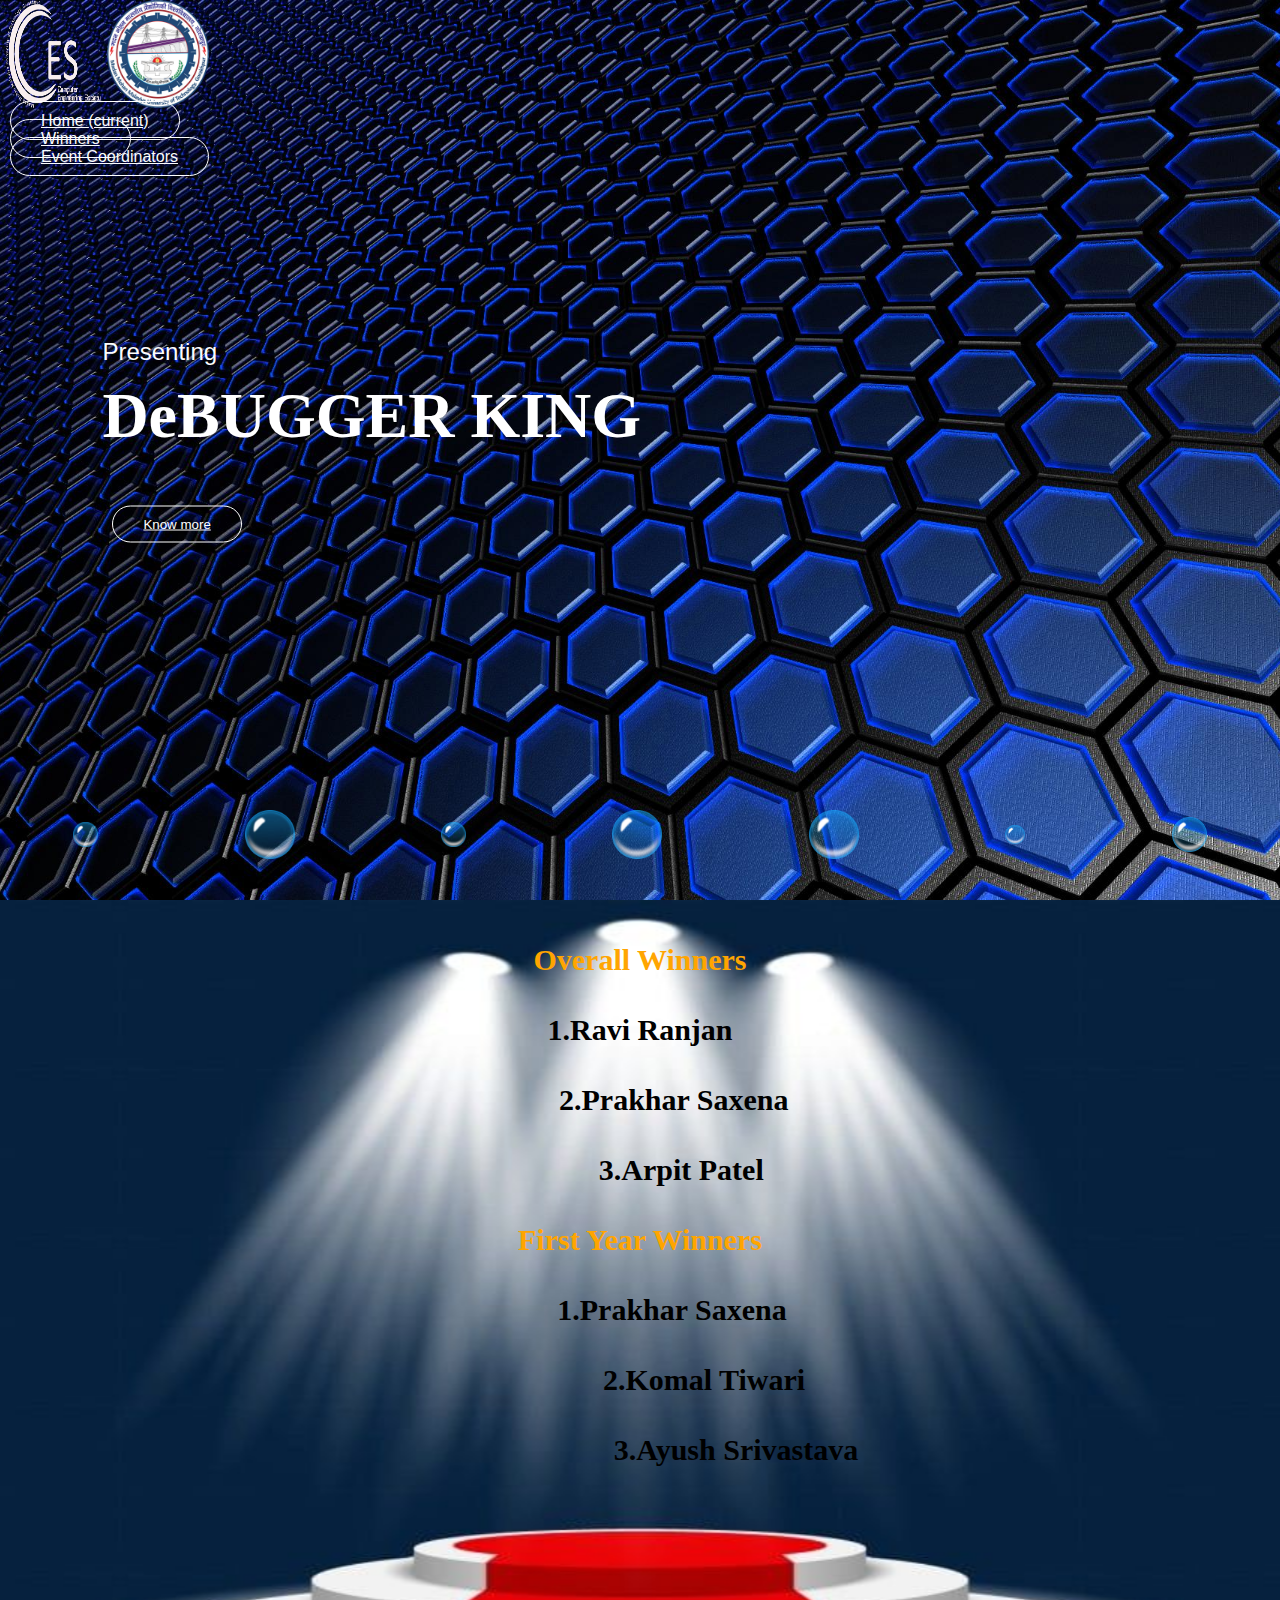
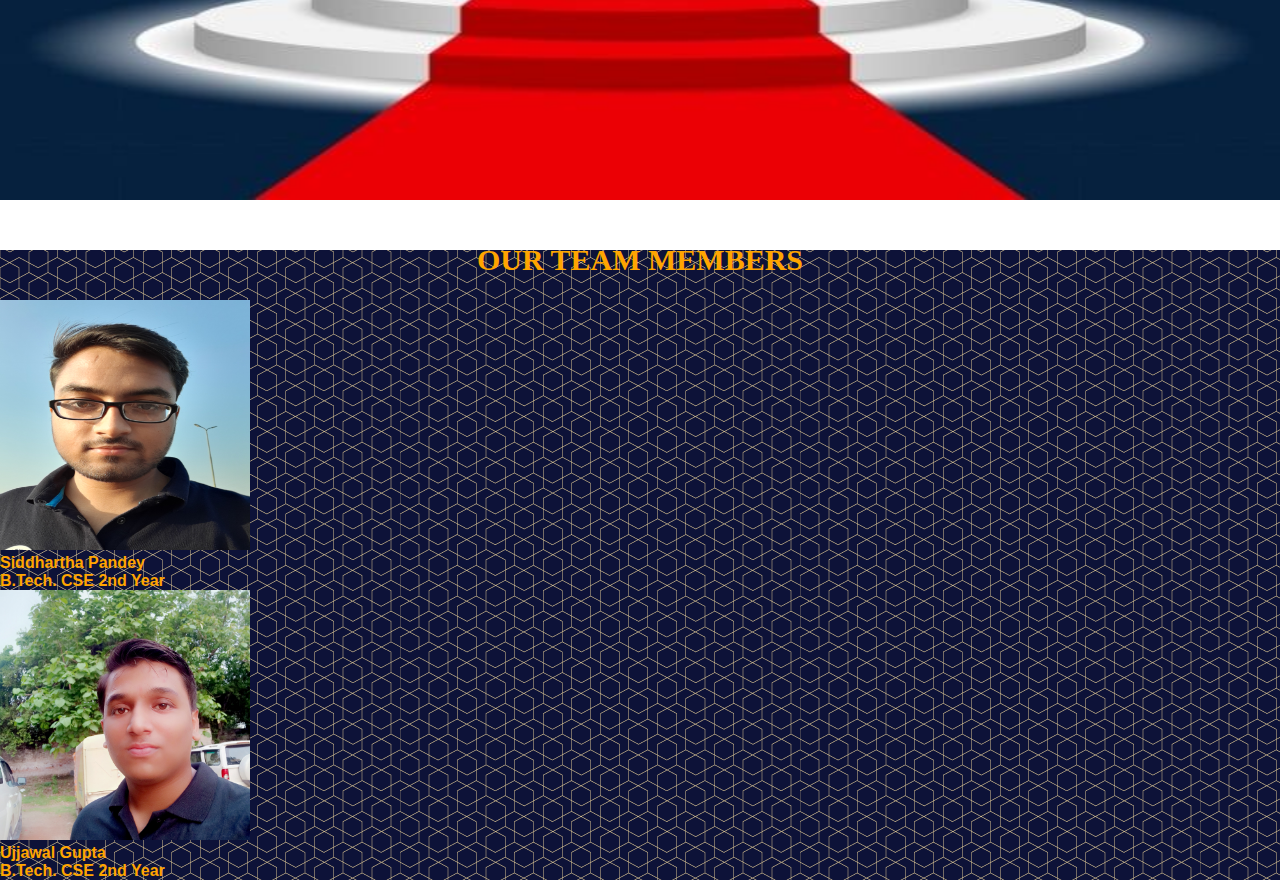
==== debuger/index.html @ 5611809f "Add files via upload" ====
<!doctype html>
<html lang="en">
  <head>
    <!-- Required meta tags -->
    <meta charset="utf-8">
    <meta name="viewport" content="width=device-width, initial-scale=1, shrink-to-fit=no">

    <!-- Bootstrap CSS -->
    <link rel="stylesheet" href="https://cdn.jsdelivr.net/npm/bootstrap@4.5.3/dist/css/bootstrap.min.css" integrity="sha384-TX8t27EcRE3e/ihU7zmQxVncDAy5uIKz4rEkgIXeMed4M0jlfIDPvg6uqKI2xXr2" crossorigin="anonymous">

    <title> Debugger King</title>
    <link rel="stylesheet" href="style.css">
    <link rel="stylesheet" type="text/css" href="winner.css">
    <link rel="stylesheet" type="text/css" href="contact.css">
  </head>
  <body>
    
	 <div class="hero">
      	<nav class="navbar navbar-expand-lg">
  			<img src="img/ces_icon2.png" class="logo">
  			<img src="img/mmmut.png" class="logo">
  

				  <div class="collapse navbar-collapse " id="navbarSupportedContent">
				    <ul class="navbar-nav ml-auto px-5">
				      <li class="nav-item active">
				        <a class=" mybutton" href="#">Home <span class="sr-only">(current)</span></a>
				      </li>
				      <li class="nav-item">
				        <a class=" mybutton" href="#win">Winners</a>
				      </li><li class="nav-item">
				        <a class=" mybutton" href="#eventCoordinators">Event Coordinators</a>
				      </li>
				      
				     
				  </div>
		</nav>
       

        <div class="content">
            <small>Presenting</small>
            <h1> DeBUGGER KING</h1>
            <button type="button" class="mybutton"><a href="know.html" target="_blank">Know more</a></button>
        </div>

        <div class="bubbles container-fluid" style="position: absolute;top:90vh;">
            <img src="bubble.png">
            <img src="bubble.png">
            <img src="bubble.png">
            <img src="bubble.png">
            <img src="bubble.png">
            <img src="bubble.png">
            <img src="bubble.png">
            

        </div>


    </div>
   

    <div class="container-fluid  p-0 m-0" id="win">
    	<div class="back">
        <div class="Overall">
         <h1>Overall Winners</h1>	
         <h3>1.Ravi Ranjan</h3>
         <h3>&nbsp&nbsp&nbsp&nbsp&nbsp&nbsp&nbsp&nbsp&nbsp2.Prakhar Saxena</h3>
         <h3>&nbsp&nbsp&nbsp&nbsp&nbsp&nbsp&nbsp&nbsp&nbsp&nbsp&nbsp3.Arpit Patel</h3>
        </div>

        <div class="first">
        	<h1>First Year Winners</h1>
            <h3 style="margin-left: 5%;">1.Prakhar Saxena</h3>
            <h3 style="margin-left: 10%;">2.Komal Tiwari</h3>
            <h3 style="margin-left: 15%;">3.Ayush Srivastava</h3>
        </div>
     </div>

    </div>


    <div class="container-fluid m-0 py-2" style="background:url(img/bg.png)" id="eventCoordinators">
    	<section class="ourteam">
        <div class="container text-center">
            <h1> OUR TEAM MEMBERS</h1>
            <p> </p>

            <div class="row">
                <div class="col-lg-4 col-md-4 col-sm-10 col-12 d-block m-auto">
                    <figure class="figure">
                        <img src="img/sid.jpg" class="figure.img img-fluid rounded-circle" height="250px" width="250px">
                        <figcaption>
                            <h4>Siddhartha Pandey<br>B.Tech. CSE 2nd Year</h4>
                            <p class="figure-caption"></p>
                        </figcaption>
                    </figure>
                </div>

                <div class="col-lg-4 col-md-4 col-sm-10 col-12 d-block m-auto">
                    <figure class="figure">
                        <img src="img/u.jpg" class="figure.img img-fluid rounded-circle" height="250px" width="250px">
                        <figcaption>
                            <h4>Ujjawal Gupta<br>B.Tech. CSE 2nd Year</h4>
                            <p class="figure-caption"></p>
                        </figcaption>
                    </figure>
                </div>

            </div>
        </div>
	</section>
    </div>
    
    <script src="https://code.jquery.com/jquery-3.5.1.slim.min.js" integrity="sha384-DfXdz2htPH0lsSSs5nCTpuj/zy4C+OGpamoFVy38MVBnE+IbbVYUew+OrCXaRkfj" crossorigin="anonymous"></script>
    <script src="https://cdn.jsdelivr.net/npm/popper.js@1.16.1/dist/umd/popper.min.js" integrity="sha384-9/reFTGAW83EW2RDu2S0VKaIzap3H66lZH81PoYlFhbGU+6BZp6G7niu735Sk7lN" crossorigin="anonymous"></script>
    <script src="https://cdn.jsdelivr.net/npm/bootstrap@4.5.3/dist/js/bootstrap.min.js" integrity="sha384-w1Q4orYjBQndcko6MimVbzY0tgp4pWB4lZ7lr30WKz0vr/aWKhXdBNmNb5D92v7s" crossorigin="anonymous"></script>
    
  </body>
</html>
---- debuger/style.css ----
*{
    margin: 0;
    padding: 0;
    font-family: sans-serif;
}
.hero{
    width: 100%;
    height: 100vh;
    background-image: url(img/debugging.jpg);
    background-size: cover;
    background-position: center;
   
    overflow: hidden;
}

.logo{
    width: 8vw;
    cursor: pointer;
    height: 12vh;   
}


.mybutton{
    color: #fbfcfd;
    padding: 10px 30px;
    background: transparent;
    border: 1px solid #fff;
    border-radius: 20px;
    outline: none;
    cursor: pointer;
    margin: 20px 10px;

}
.content{
    color: #fbfcfd;
    position: absolute;
    top: 50%;
    left: 8%;
    transform: translateY(-50%);
    z-index: 2;
}

.content h1{
    font-size: 4rem;
    margin: 10px 0 30px;
    line-height: 80px;
    color: #fff;
    font-family: cursive;
}
.content small
{
    font-size: 1.5rem;
}
.side-bar{
    width: 50px;
    height: 100vh;
    background: linear-gradient(#00545d, #000729);
    position: absolute;
    right: 0;
    top: 0;


}





.bubbles img{
    width: 50px;
    animation: bubble 6s linear infinite;
}

.bubbles{
    width: 100%;
    display: flex;
    align-items: center;
    justify-content: space-around;
   

}

@keyframes bubble{
    0%{
        transform: translateY(0);
        opacity: 0;
    }
    50%{
        
        opacity: 1;
    }
    70%{
        
        opacity: 1;
    }
    100%{
        transform: translateY(-80vh);
        opacity: 0;
    }

}


.bubbles img:nth-child(1){
    width:25px;
    animation-delay: 2s;
}
.bubbles img:nth-child(2){
    animation-delay: 1s;
}
.bubbles img:nth-child(3){
    width:25px;
    animation-delay: 3s;
}
.bubbles img:nth-child(4){
    animation-delay: 0.5s;
}
.bubbles img:nth-child(5){
    animation-delay: 3s;
}
.bubbles img:nth-child(6){
    width:20px;
    animation-delay: 0.25s;
     
}
.bubbles img:nth-child(7){
    width:35px;
    animation-delay: 1s;
     
}
a{
    color: white;
}

@media (max-width: 767px) {
h1{
    font-size: 2em; 
}
}
@media screen  and (max-width: 550px){
    
    .content h1{
    font-size: 3rem;
    margin: 10px 0 30px;
    line-height: 40px;
    
    }
    .content small
    {
        font-size: 1.5rem;
    }
    .logo{
    width: 25vw;
    cursor: pointer;
    height: 12vh;   
}
}


/*css for event coordinators*/
.bgimage
{
    background-image: url("oriental-tiles.png");
    background-size: 100% 100%;
    background-attachment: fixed;
    width: 100%;
    height: 1000px;
    
}

#eventCoordinators h4,h1{
    color: orange;

}

/*css for winners section*/
*{
    margin: 0;
    padding: 0;
    font-family: sans-serif;
}
.back{   
            width: 100%;
            height: 100vh;
            background-image: url(img/win.jpg);
            background-size: cover;
            background-position: center;
            position: relative;
            overflow: hidden;
            background-size: 100% 100%;
      }
#win h3,h1{
    font-size: 30px;
    margin: 50px 0 30px;
    line-height: 20px;
    font-family: cursive;
    text-align: center;
    }
    
}

#win h3{
    color: teal;
    font-size: 25px;
    }
  @media (max-width: 767px) {
.Overall{
  margin-top: 100px;
}
}
@media (min-width: 768px) and (max-width: 992px) {
  .Overall{
  margin-top: 100px;
}
}
@media (min-width: 992px)  {}
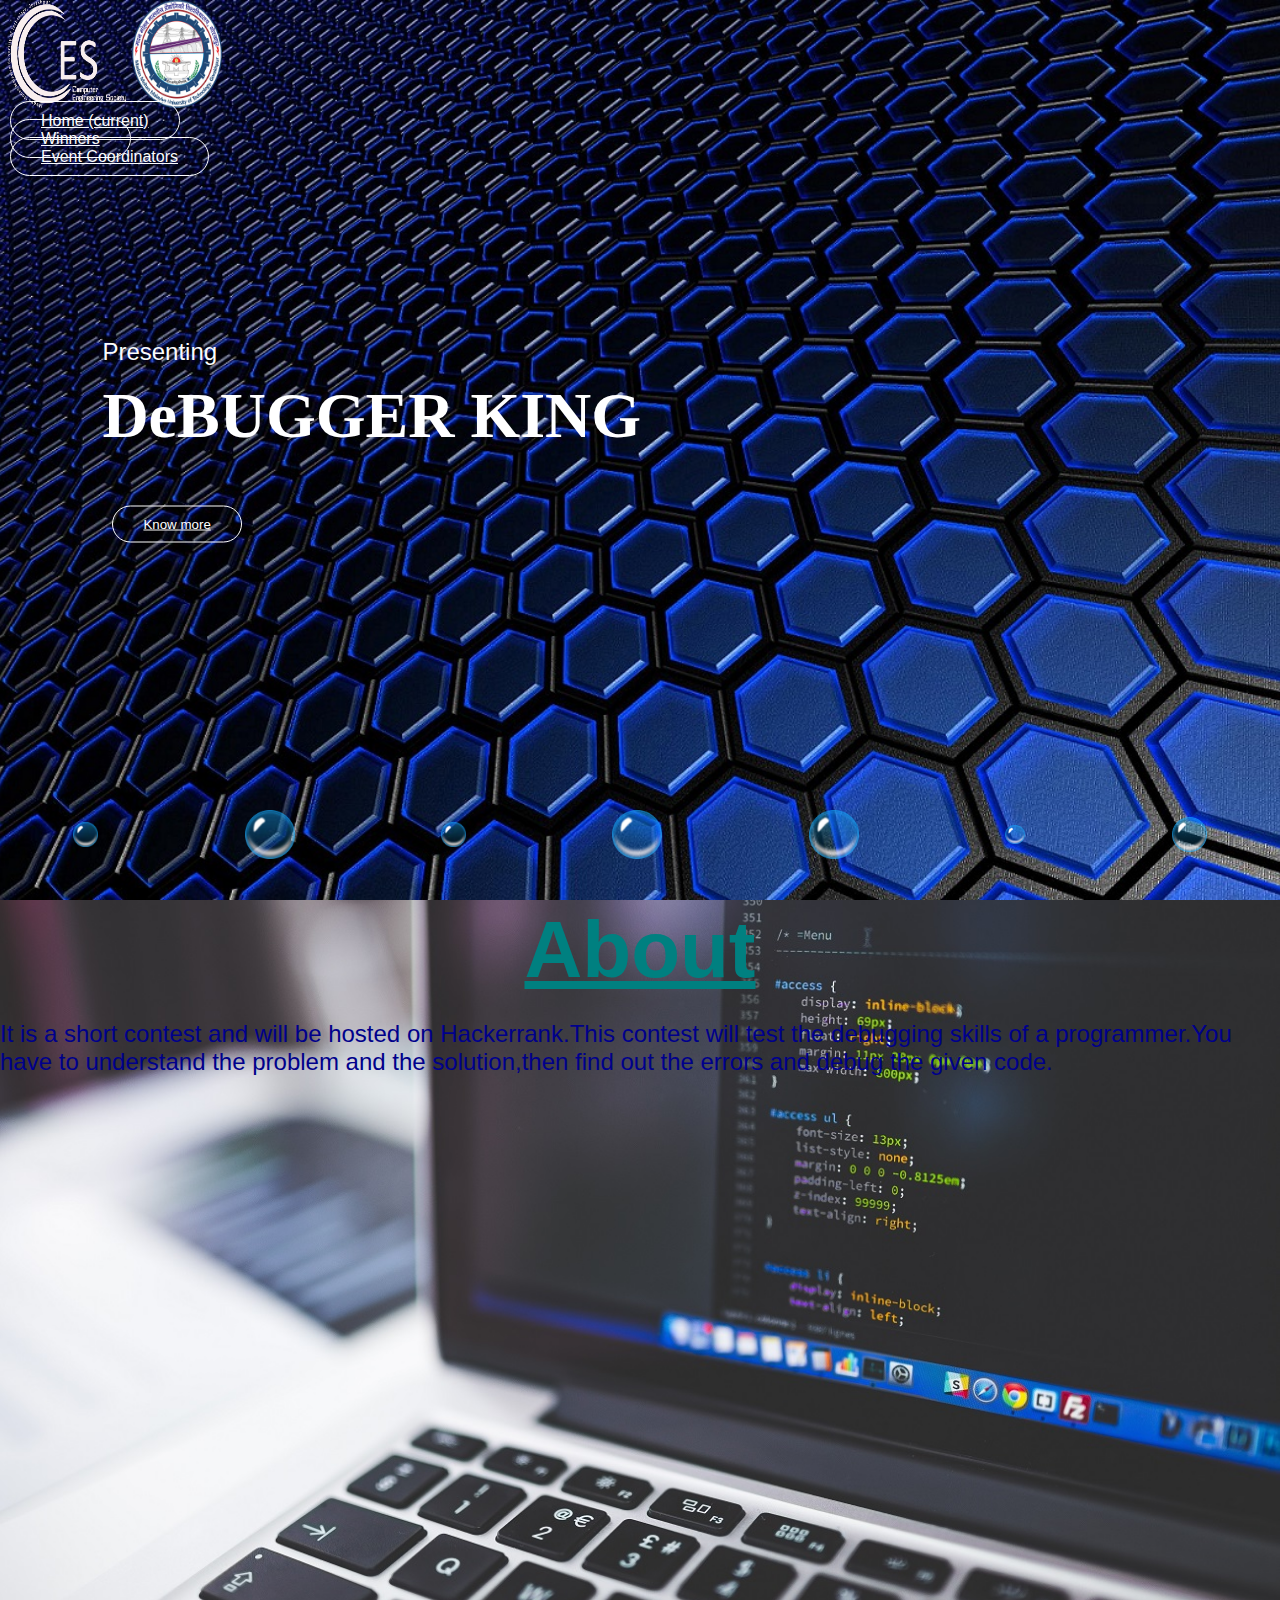
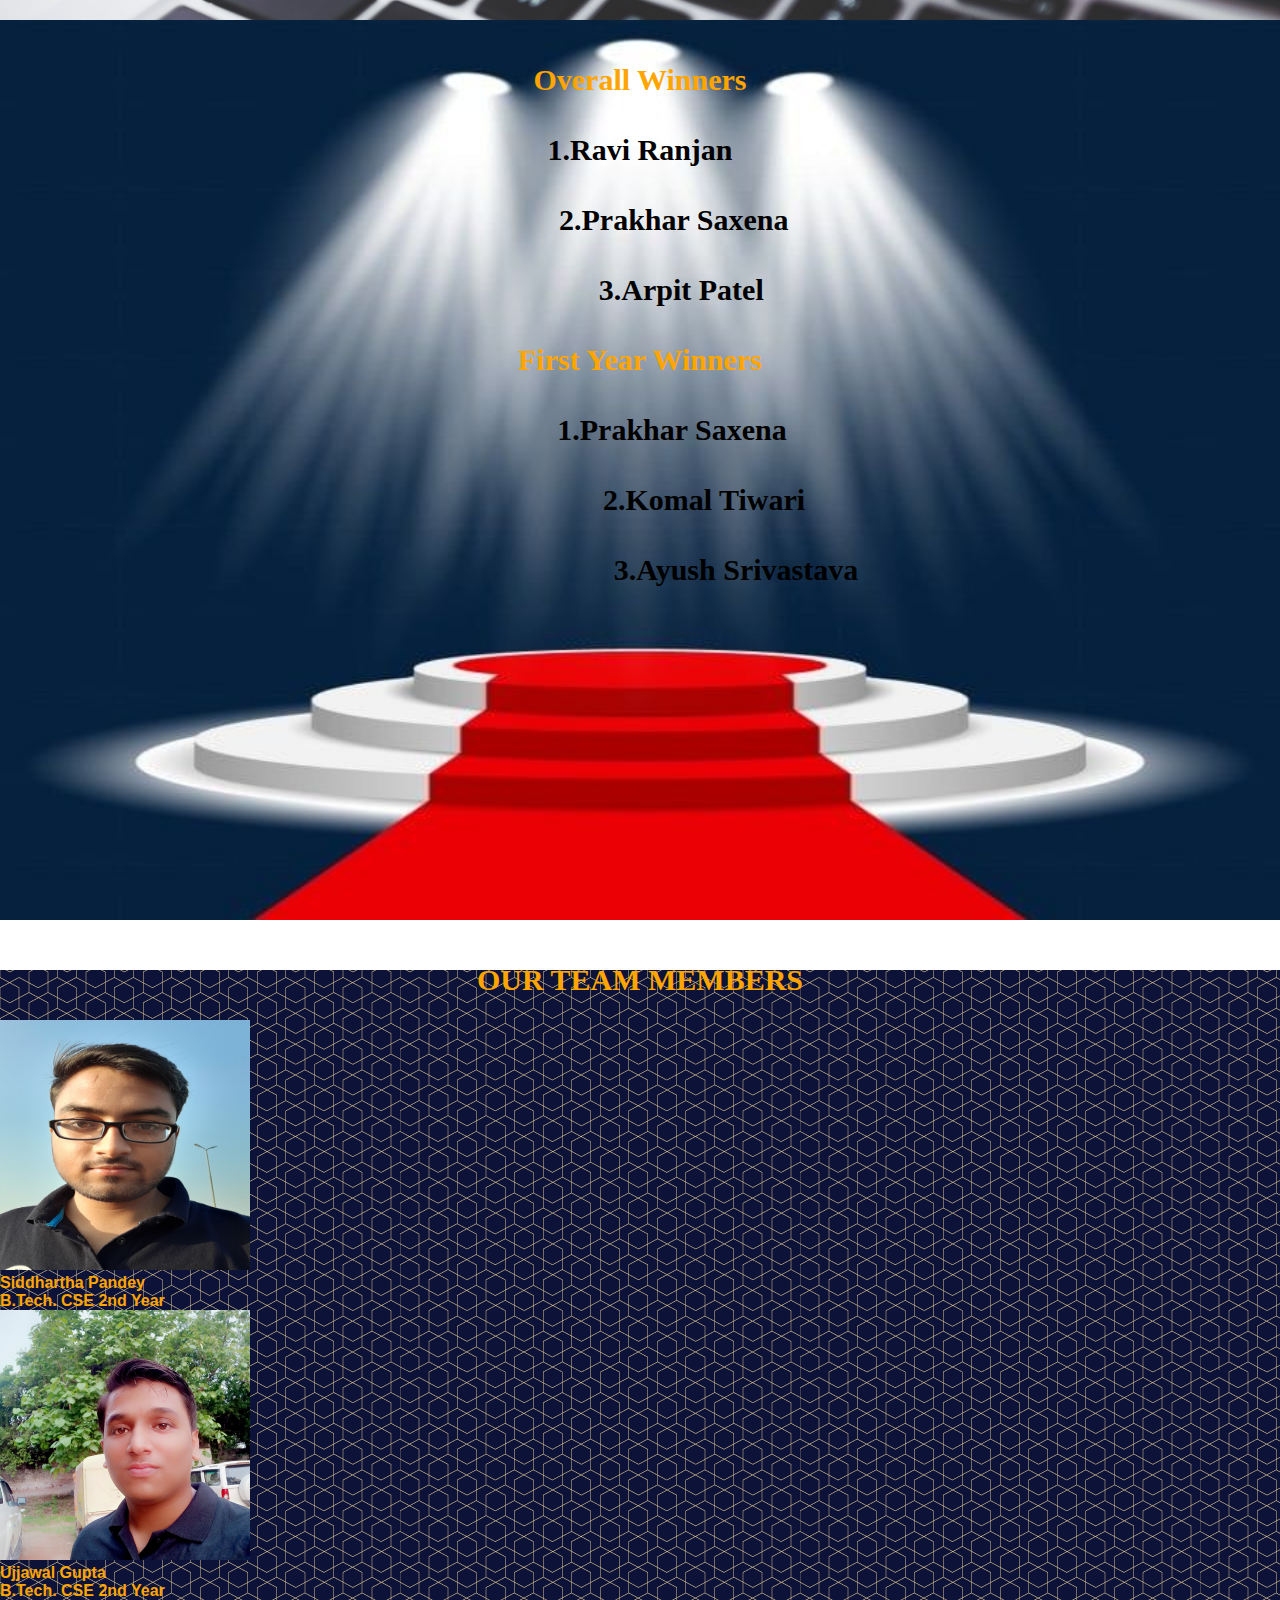
==== commit a2ff9012: "Add files via upload" ====
--- a/debuger/index.html
+++ b/debuger/index.html
@@ -10,15 +10,14 @@
 
     <title> Debugger King</title>
     <link rel="stylesheet" href="style.css">
-    <link rel="stylesheet" type="text/css" href="winner.css">
-    <link rel="stylesheet" type="text/css" href="contact.css">
+   
   </head>
   <body>
     
 	 <div class="hero">
       	<nav class="navbar navbar-expand-lg">
-  			<img src="img/ces_icon2.png" class="logo">
-  			<img src="img/mmmut.png" class="logo">
+  			<img src="img/ces_icon2.png" class="logo1">
+  			<img src="img/mmmut.png" class="logo2">
   
 
 				  <div class="collapse navbar-collapse " id="navbarSupportedContent">
@@ -58,6 +57,15 @@
 
     </div>
    
+   <div class="container-fluid p-0 m-0">
+       <div class="backg">
+        <div class="para col-lg-6 col-10 ml-4 p-5">
+            <h1><u>About</u></h1>
+            <p>It is a short contest and will be hosted on Hackerrank.This contest will test the debugging skills of a programmer.You have to understand the problem and the solution,then find out the errors and debug the given code.</p>
+        </div>
+        
+    </div>
+   </div>
 
     <div class="container-fluid  p-0 m-0" id="win">
     	<div class="back">
--- a/debuger/style.css
+++ b/debuger/style.css
@@ -14,8 +14,13 @@
     overflow: hidden;
 }
 
-.logo{
-    width: 8vw;
+.logo1{
+    width: 10vw;
+    cursor: pointer;
+    height: 12vh;   
+}
+.logo2{
+    width: 7vw;
     cursor: pointer;
     height: 12vh;   
 }
@@ -150,8 +155,13 @@
     {
         font-size: 1.5rem;
     }
-    .logo{
-    width: 25vw;
+   .logo1{
+    width: 30vw;
+    cursor: pointer;
+    height: 12vh;   
+}
+.logo2{
+    width: 20vw;
     cursor: pointer;
     height: 12vh;   
 }
@@ -214,4 +224,32 @@
   margin-top: 100px;
 }
 }
-@media (min-width: 992px)  {}+
+
+
+/*about section*/
+.backg{
+     width: 100%;
+    height: 80vh;
+     background-image: url(img/desktop.jpg);
+    background-size: cover;
+    background-position: center;
+     position: relative;
+    overflow: hidden;
+}
+.para{
+    color: darkblue;
+    font-family: cursive;
+    text-align: left;
+}
+.para p
+{
+    font-size: 1.5rem;
+}
+.para h1{
+    font-size: 80px;
+    margin: 10px 0 30px;
+    line-height: 80px;
+    font-family: cursive;
+    color: #008080;
+}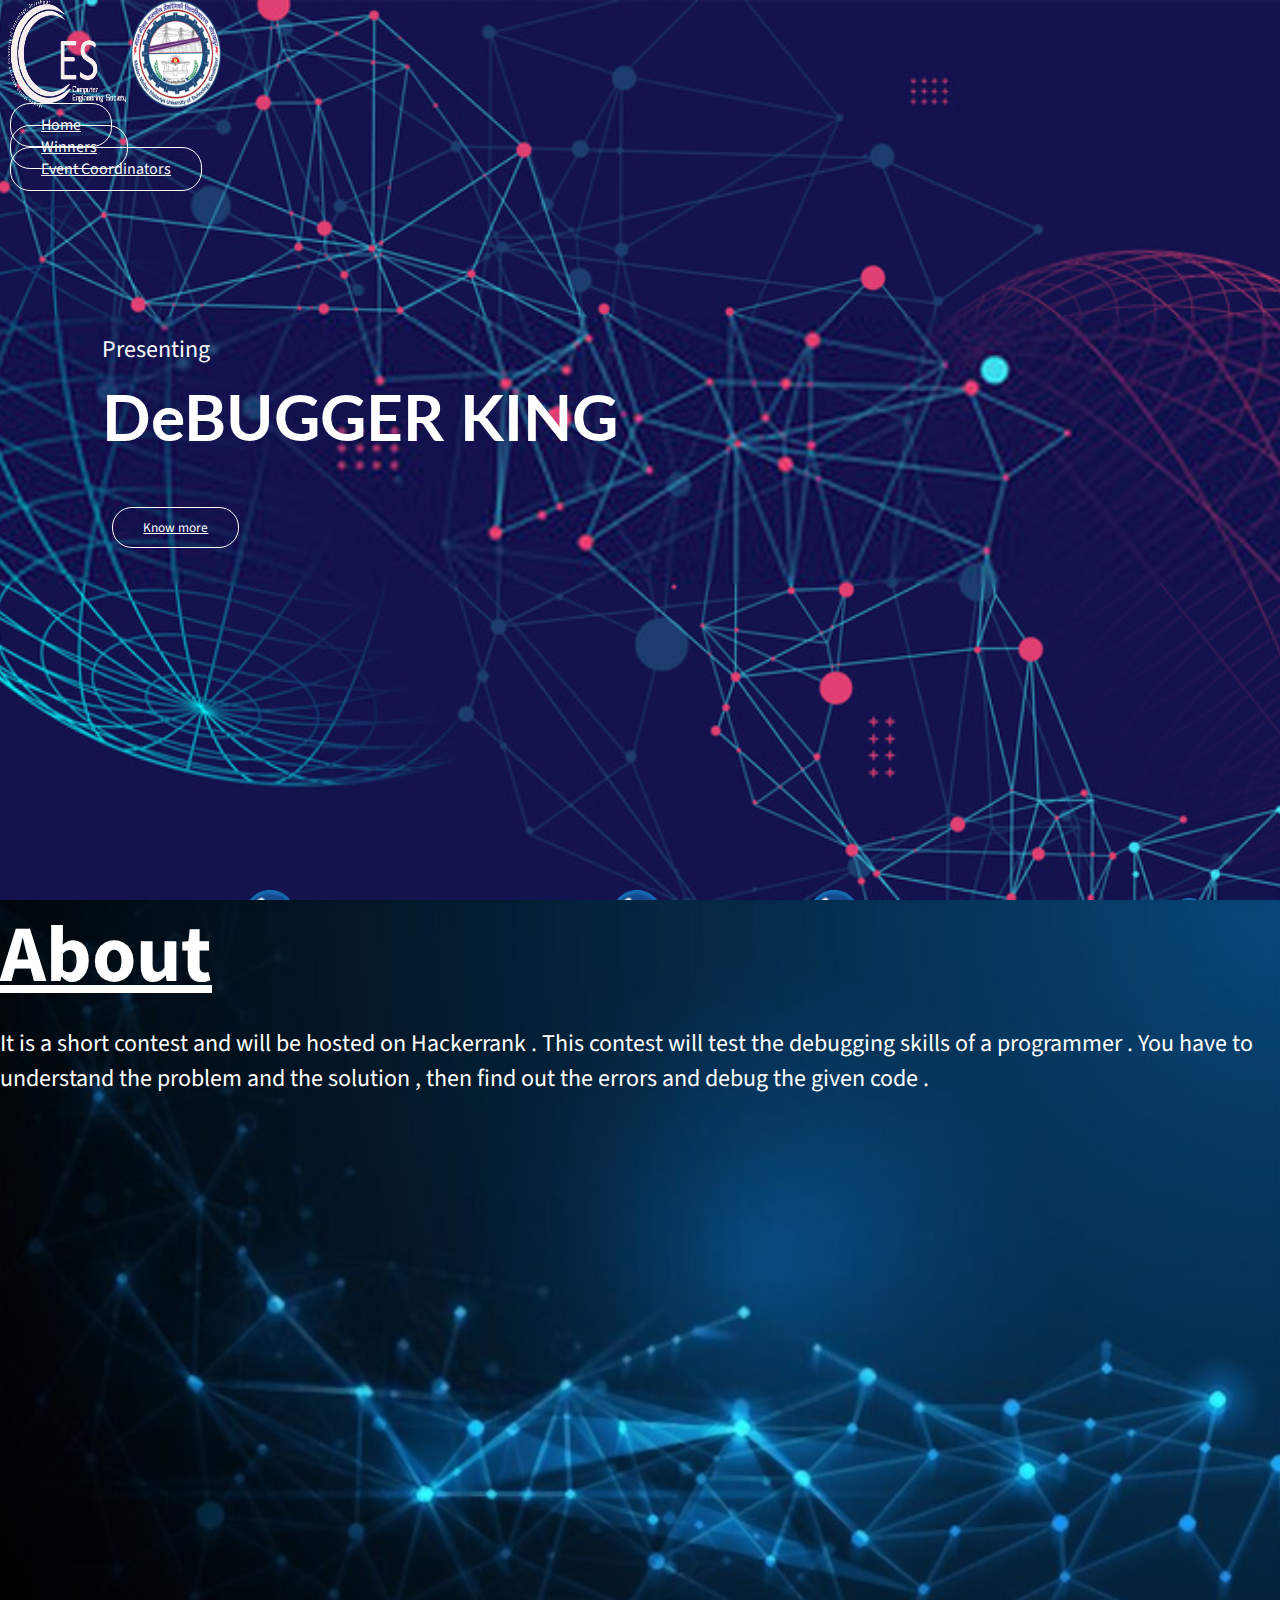
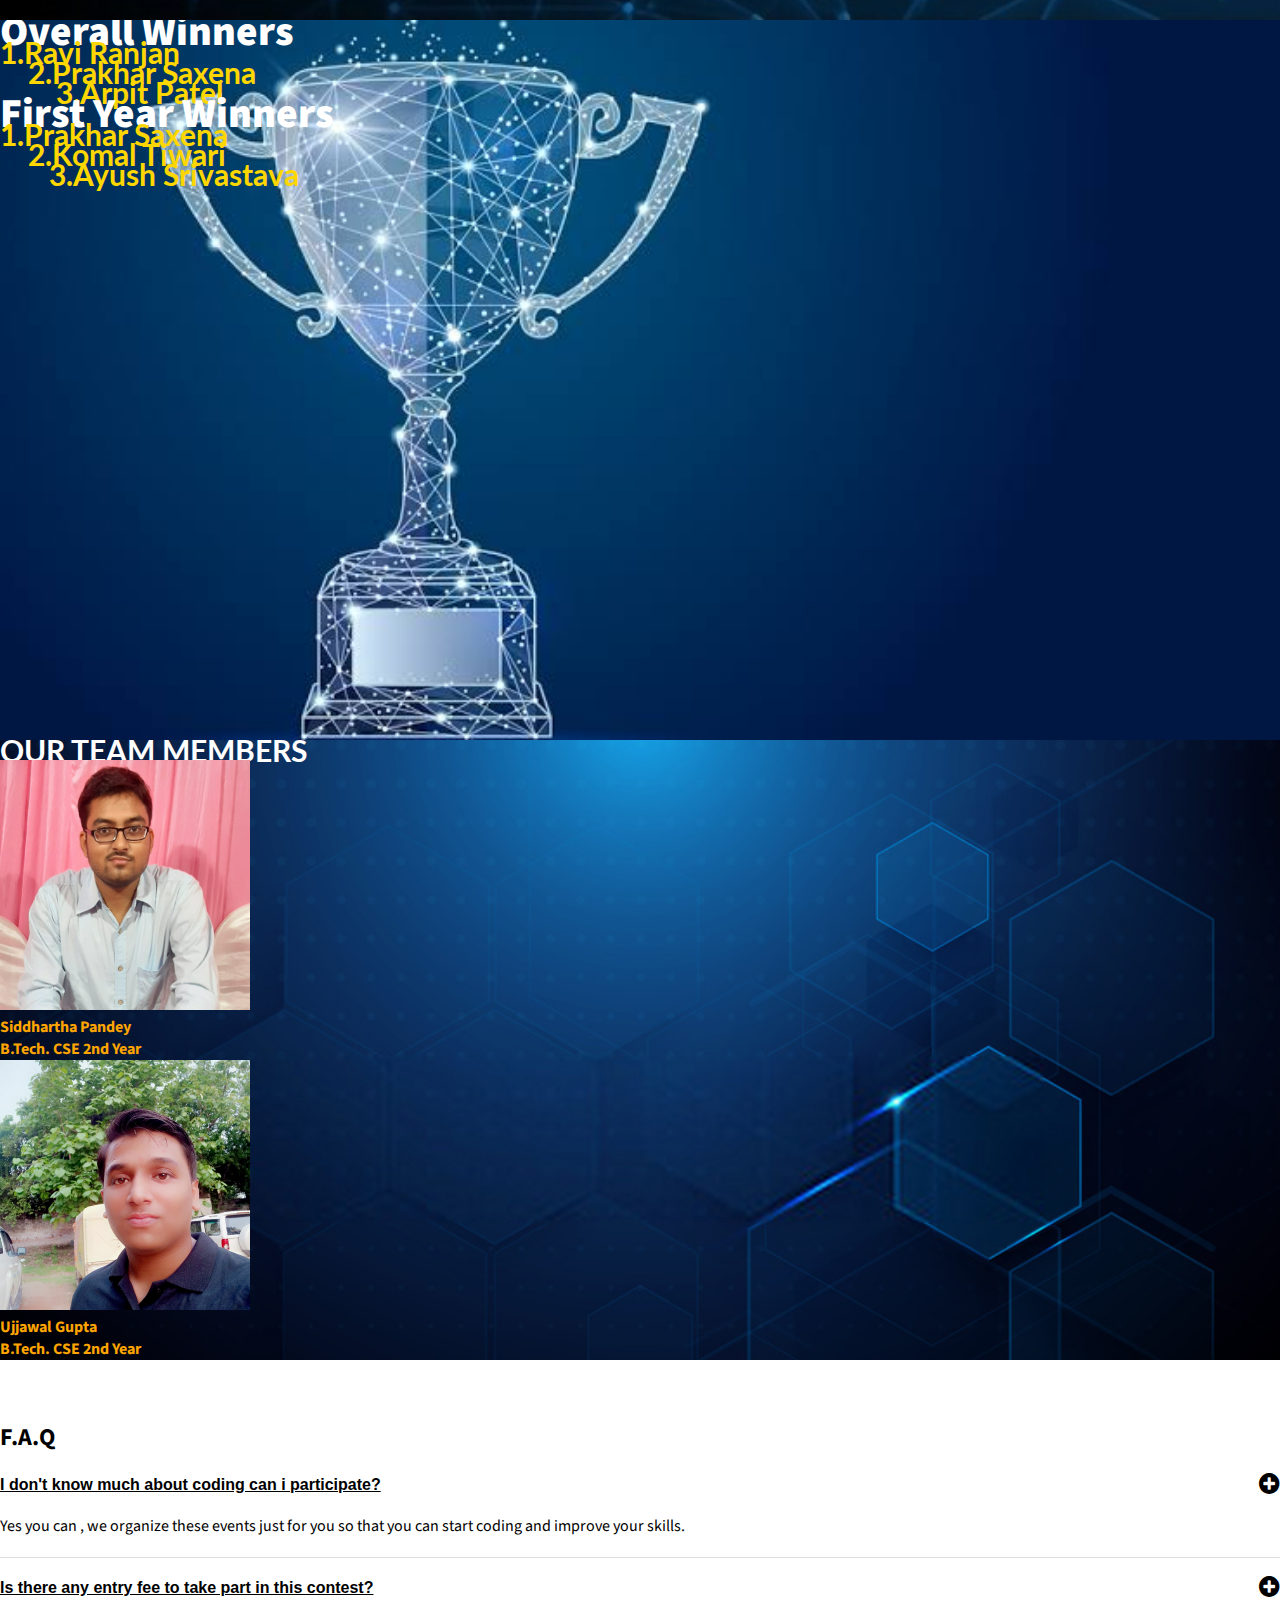
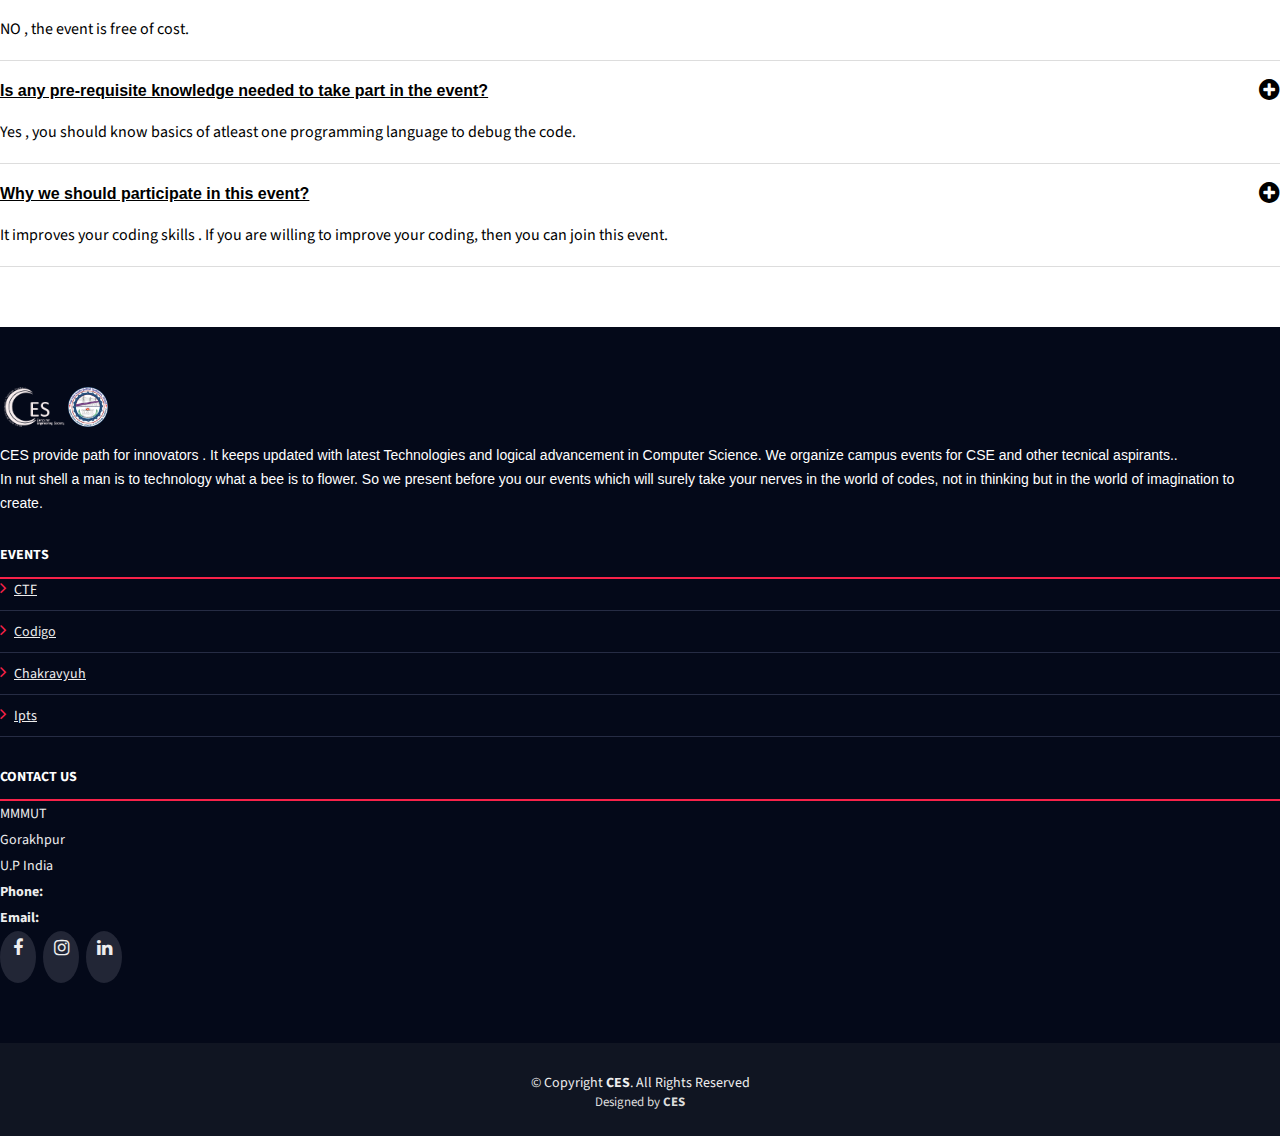
==== commit 5191dccf: "Add files via upload" ====
--- a/debuger/index.html
+++ b/debuger/index.html
@@ -10,6 +10,10 @@
 
     <title> Debugger King</title>
     <link rel="stylesheet" href="style.css">
+     <link rel="stylesheet" href="https://cdnjs.cloudflare.com/ajax/libs/font-awesome/4.7.0/css/font-awesome.min.css">
+     <!--font-->
+     <link href="https://fonts.googleapis.com/css2?family=Lato&display=swap" rel="stylesheet">
+     <link href="https://fonts.googleapis.com/css2?family=Lato&family=Open+Sans&family=Source+Sans+Pro&display=swap" rel="stylesheet">
    
   </head>
   <body>
@@ -39,7 +43,7 @@
         <div class="content">
             <small>Presenting</small>
             <h1> DeBUGGER KING</h1>
-            <button type="button" class="mybutton"><a href="know.html" target="_blank">Know more</a></button>
+            <button type="button" class="mybutton"><a href="#know">Know more</a></button>
         </div>
 
         <div class="bubbles container-fluid" style="position: absolute;top:90vh;">
@@ -57,46 +61,46 @@
 
     </div>
    
-   <div class="container-fluid p-0 m-0">
+   <div class="container-fluid p-0 m-0" id="know">
        <div class="backg">
         <div class="para col-lg-6 col-10 ml-4 p-5">
             <h1><u>About</u></h1>
-            <p>It is a short contest and will be hosted on Hackerrank.This contest will test the debugging skills of a programmer.You have to understand the problem and the solution,then find out the errors and debug the given code.</p>
+            <p>It is a short contest and will be hosted on Hackerrank . This contest will test the debugging skills of a programmer . You have to understand the problem and the solution , then find out the errors and debug the given code . </p>
         </div>
         
     </div>
    </div>
 
     <div class="container-fluid  p-0 m-0" id="win">
-    	<div class="back">
-        <div class="Overall">
-         <h1>Overall Winners</h1>	
+    	<div class="back mx-auto pt-5">
+        <div class="Overall ml-auto col-lg-5 col-12 my-5">
+         <h1><b>Overall Winners</b></h1>	
          <h3>1.Ravi Ranjan</h3>
-         <h3>&nbsp&nbsp&nbsp&nbsp&nbsp&nbsp&nbsp&nbsp&nbsp2.Prakhar Saxena</h3>
-         <h3>&nbsp&nbsp&nbsp&nbsp&nbsp&nbsp&nbsp&nbsp&nbsp&nbsp&nbsp3.Arpit Patel</h3>
-        </div>
-
-        <div class="first">
-        	<h1>First Year Winners</h1>
-            <h3 style="margin-left: 5%;">1.Prakhar Saxena</h3>
-            <h3 style="margin-left: 10%;">2.Komal Tiwari</h3>
-            <h3 style="margin-left: 15%;">3.Ayush Srivastava</h3>
+         <h3>&nbsp&nbsp&nbsp&nbsp2.Prakhar Saxena</h3>
+         <h3>&nbsp&nbsp&nbsp&nbsp&nbsp&nbsp&nbsp&nbsp3.Arpit Patel</h3>
+        </div>
+
+        <div class="first ml-auto col-lg-5 col-12 my-5">
+        	<h1><b>First Year Winners</b></h1>
+            <h3 >1.Prakhar Saxena</h3>
+            <h3 >&nbsp&nbsp&nbsp&nbsp2.Komal Tiwari</h3>
+            <h3 >&nbsp&nbsp&nbsp&nbsp&nbsp&nbsp&nbsp3.Ayush Srivastava</h3>
         </div>
      </div>
 
     </div>
 
 
-    <div class="container-fluid m-0 py-2" style="background:url(img/bg.png)" id="eventCoordinators">
-    	<section class="ourteam">
+    <div class="container-fluid m-0 py-2" style="background:url(img/contact.jpg);background-size: cover;" id="eventCoordinators">
+    	
         <div class="container text-center">
-            <h1> OUR TEAM MEMBERS</h1>
+            <h1 class="text-center">OUR TEAM MEMBERS</h1>
             <p> </p>
 
             <div class="row">
-                <div class="col-lg-4 col-md-4 col-sm-10 col-12 d-block m-auto">
+                <div class="col-lg-4 col-md-4 col-sm-10 col-12  mx-auto">
                     <figure class="figure">
-                        <img src="img/sid.jpg" class="figure.img img-fluid rounded-circle" height="250px" width="250px">
+                        <img src="img/check.jpg" class="figure.img img-fluid rounded-circle" height="250px" width="250px">
                         <figcaption>
                             <h4>Siddhartha Pandey<br>B.Tech. CSE 2nd Year</h4>
                             <p class="figure-caption"></p>
@@ -104,7 +108,7 @@
                     </figure>
                 </div>
 
-                <div class="col-lg-4 col-md-4 col-sm-10 col-12 d-block m-auto">
+                <div class="col-lg-4 col-md-4 col-sm-10 col-12  mx-auto">
                     <figure class="figure">
                         <img src="img/u.jpg" class="figure.img img-fluid rounded-circle" height="250px" width="250px">
                         <figcaption>
@@ -116,8 +120,158 @@
 
             </div>
         </div>
-	</section>
-    </div>
+	
+    </div>
+
+
+
+<!--==========================
+      F.A.Q Section
+    ============================-->
+    <section id="faq" class="wow fadeInUp">
+
+      <div class="container">
+
+        <div class="section-header">
+          <h2 class="text-center">F.A.Q </h2>
+        </div>
+
+        <div class="row justify-content-center">
+          <div class="col-lg-9">
+            <ul id="faq-list">
+
+                <li>
+                  <a data-toggle="collapse" class="collapsed" href="#faq1">I don't know much about coding can i participate? <i class="fa fa-minus-circle"></i></a>
+                  <div id="faq1" class="collapse" data-parent="#faq-list">
+                    <p>
+                        Yes you can , we organize these events just for you so that you can start coding and improve your skills.
+                      </p>
+                  </div>
+                </li> 
+
+      
+                <li>
+                  <a data-toggle="collapse" href="#faq2" class="collapsed">Is there any entry fee to take part in this contest? <i class="fa fa-minus-circle"></i></a>
+                  <div id="faq2" class="collapse" data-parent="#faq-list">
+                    <p>
+                       NO , the event is free of cost.
+                    </p>
+                  </div>
+                </li>
+      
+                <li>
+                  <a data-toggle="collapse" href="#faq3" class="collapsed">Is any pre-requisite knowledge needed to take part in the event?<i class="fa fa-minus-circle"></i></a>
+                  <div id="faq3" class="collapse" data-parent="#faq-list">
+                    <p>
+                      Yes , you should know basics of atleast one programming language to  debug the code.
+                    </p>
+                  </div>
+                </li>
+      
+                <li>
+                  <a data-toggle="collapse" href="#faq4" class="collapsed">Why we should participate in this event? <i class="fa fa-minus-circle"></i></a>
+                  <div id="faq4" class="collapse" data-parent="#faq-list">
+                    <p>
+                      It improves your coding skills . If you are willing to improve your coding, then you can join this event.
+                    </p>
+                  </div>
+                </li>
+      
+               <!-- <li>
+                  <a data-toggle="collapse" href="#faq5" class="collapsed">Which language should i use for coding <i class="fa fa-minus-circle"></i></a>
+                  <div id="faq5" class="collapse" data-parent="#faq-list">
+                    <p>
+                      You can begin with any language but the preferred languages is C/C++ and Java.
+                      These all languages are easy to learn and very fast to execute.
+                    </p>
+                  </div>
+                </li>
+      
+                    <li>
+                  <a data-toggle="collapse" class="collapsed" href="#faq6">Can I submit more than one time? <i class="fa fa-minus-circle"></i></a>
+                  <div id="faq6" class="collapse" data-parent="#faq-list">
+                    <p>
+                        Yes, you can, no matter how many times you submit.
+                      </p>
+
+                  </div>
+                </li>-->
+      
+              </ul>
+              </div>
+        </div>
+
+      </div>
+
+    </section>
+  </main>
+
+
+  <!--==========================
+    Footer
+  ============================-->
+  <footer id="footer">
+    <div class="footer-top">
+      <div class="container">
+        <div class="row">
+
+          <div class="col-lg-4 col-md-6 footer-info">
+            <img src="img/ces_icon2.png" alt="TheEvenet">
+            <img src="img/mmmut.png" alt="TheEvenet">
+            <p>
+              CES provide path for innovators . It keeps updated with latest Technologies and logical advancement in Computer Science. We organize campus events for CSE and other tecnical aspirants..<br>
+              In nut shell a man is to technology what a bee is to flower. So we present before you our events which will surely take your nerves in the world of codes, not in thinking but in the world of imagination to create.
+            </p>
+
+          </div>
+
+          <div class="col-lg-4 col-md-6 footer-links">
+            <h4>Events</h4>
+            <ul>
+              <li><i class="fa fa-angle-right"></i> <a href="#">CTF</a></li>
+              <li><i class="fa fa-angle-right"></i> <a href="https://arpit456jain.github.io/CES/Codigo/index.html">Codigo</a></li>
+              <li><i class="fa fa-angle-right"></i> <a href="#">Chakravyuh</a></li>
+              <li><i class="fa fa-angle-right"></i> <a href="#">Ipts</a></li>
+              <!--<li><i class="fa fa-angle-right"></i> <a href="#">And Many more...</a></li>-->
+            </ul>
+          </div>
+
+         
+
+          <div class="col-lg-4 col-md-6 footer-contact">
+            <h4>Contact Us</h4>
+            <p>
+              MMMUT <br>
+              Gorakhpur<br>
+                U.P India <br>
+              <strong>Phone:</strong> <br>
+              <strong>Email:</strong> <br>
+            </p>
+
+            <div class="social-links">
+              <!-- <a href="#" class="twitter"><i class="fa fa-twitter"></i></a> -->
+              <a href="https://www.facebook.com/ces.mmmut/" class="facebook"><i class="fa fa-facebook"></i></a>
+              <a href="https://instagram.com/ces_mmmut?igshid=htbydbvdvrkv" class="instagram"><i class="fa fa-instagram"></i></a>
+              <!-- <a href="#" class="google-plus"><i class="fa fa-google-plus"></i></a> -->
+              <a href="https://www.linkedin.com/company/cesmmmut" class="linkedin"><i class="fa fa-linkedin"></i></a>
+              <!--<a href="#" class="linkedin"><i class="fa fa-github   "></i></a>-->
+            </div>
+
+          </div>
+
+        </div>
+      </div>
+    </div>
+
+    <div class="container">
+      <div class="copyright">
+        &copy; Copyright <strong>CES</strong>. All Rights Reserved
+      </div>
+      <div class="credits">
+        Designed by <strong>CES</strong><a href="https://arpit456jain.github.io/CodeSmashers/Portfolio/index.html"></a>
+      </div>
+    </div>
+  </footer><!-- #footer -->
     
     <script src="https://code.jquery.com/jquery-3.5.1.slim.min.js" integrity="sha384-DfXdz2htPH0lsSSs5nCTpuj/zy4C+OGpamoFVy38MVBnE+IbbVYUew+OrCXaRkfj" crossorigin="anonymous"></script>
     <script src="https://cdn.jsdelivr.net/npm/popper.js@1.16.1/dist/umd/popper.min.js" integrity="sha384-9/reFTGAW83EW2RDu2S0VKaIzap3H66lZH81PoYlFhbGU+6BZp6G7niu735Sk7lN" crossorigin="anonymous"></script>
--- a/debuger/style.css
+++ b/debuger/style.css
@@ -2,12 +2,12 @@
 *{
     margin: 0;
     padding: 0;
-    font-family: sans-serif;
+    font-family: 'Lato', sans-serif;
 }
 .hero{
     width: 100%;
     height: 100vh;
-    background-image: url(img/debugging.jpg);
+    background-image: url(img/index.jpg);
     background-size: cover;
     background-position: center;
    
@@ -51,7 +51,7 @@
     margin: 10px 0 30px;
     line-height: 80px;
     color: #fff;
-    font-family: cursive;
+    font-family: 'Lato', sans-serif;
 }
 .content small
 {
@@ -82,6 +82,9 @@
     display: flex;
     align-items: center;
     justify-content: space-around;
+    position: absolute;
+    bottom: -120px;
+
    
 
 }
@@ -171,7 +174,7 @@
 /*css for event coordinators*/
 .bgimage
 {
-    background-image: url("oriental-tiles.png");
+    background-image: url(img/contact.jpg);
     background-size: 100% 100%;
     background-attachment: fixed;
     width: 100%;
@@ -179,21 +182,27 @@
     
 }
 
-#eventCoordinators h4,h1{
+#eventCoordinators h4{
     color: orange;
 
 }
+#eventCoordinators h1{
+ 
+  color: white;
+  }
 
 /*css for winners section*/
 *{
     margin: 0;
     padding: 0;
-    font-family: sans-serif;
+    font-family: 'Lato', sans-serif;
+    font-family: 'Open Sans', sans-serif;
+    font-family: 'Source Sans Pro', sans-serif;
 }
 .back{   
             width: 100%;
-            height: 100vh;
-            background-image: url(img/win.jpg);
+            height: 80vh;
+            background-image: url(img/winners.jpeg);
             background-size: cover;
             background-position: center;
             position: relative;
@@ -202,11 +211,16 @@
       }
 #win h3,h1{
     font-size: 30px;
-    margin: 50px 0 30px;
+    /*margin: 50px 450px ;*/
     line-height: 20px;
-    font-family: cursive;
-    text-align: center;
-    }
+    font-family: 'Lato', sans-serif;
+    color: gold;
+    
+    }
+#win h1{
+  font-size: 41px;
+  color: white;
+}
     
 }
 
@@ -231,15 +245,15 @@
 .backg{
      width: 100%;
     height: 80vh;
-     background-image: url(img/desktop.jpg);
+     background-image: url(img/about.jpg);
     background-size: cover;
     background-position: center;
      position: relative;
     overflow: hidden;
 }
 .para{
-    color: darkblue;
-    font-family: cursive;
+    color: white;
+    font-family: 'Lato', sans-serif;
     text-align: left;
 }
 .para p
@@ -250,6 +264,210 @@
     font-size: 80px;
     margin: 10px 0 30px;
     line-height: 80px;
-    font-family: cursive;
-    color: #008080;
-}+   font-family: 'Lato', sans-serif;
+    color: white;
+}
+
+
+
+
+/*--------------------------------------------------------------
+# Footer
+--------------------------------------------------------------*/
+
+#footer {
+  background: #101522;
+  padding: 0 0 25px 0;
+  color: #eee;
+  font-size: 14px;
+}
+
+#footer .footer-top {
+  background: #040919;
+  padding: 60px 0 30px 0;
+}
+
+#footer .footer-top .footer-info {
+  margin-bottom: 30px;
+}
+
+#footer .footer-top .footer-info h3 {
+  font-size: 26px;
+  margin: 0 0 20px 0;
+  padding: 2px 0 2px 0;
+  line-height: 1;
+  font-family: "Raleway", sans-serif;
+  font-weight: 700;
+  color: #fff;
+}
+
+#footer .footer-top .footer-info img {
+  height: 40px;
+  margin-bottom: 10px;
+}
+
+#footer .footer-top .footer-info p {
+  font-size: 14px;
+  line-height: 24px;
+  margin-bottom: 0;
+  font-family: "Raleway", sans-serif;
+  color: #fff;
+}
+
+#footer .footer-top .social-links a {
+  font-size: 18px;
+  display: inline-block;
+  background: #222636;
+  color: #eee;
+  line-height: 1;
+  padding: 8px 0;
+  margin-right: 4px;
+  border-radius: 50%;
+  text-align: center;
+  width: 36px;
+  height: 36px;
+  transition: 0.3s;
+}
+
+#footer .footer-top .social-links a:hover {
+  background: #f82249;
+  color: #fff;
+}
+
+#footer .footer-top h4 {
+  font-size: 14px;
+  font-weight: bold;
+  color: #fff;
+  text-transform: uppercase;
+  position: relative;
+  padding-bottom: 12px;
+  border-bottom: 2px solid #f82249;
+}
+
+#footer .footer-top .footer-links {
+  margin-bottom: 30px;
+}
+
+#footer .footer-top .footer-links ul {
+  list-style: none;
+  padding: 0;
+  margin: 0;
+}
+
+#footer .footer-top .footer-links ul i {
+  padding-right: 5px;
+  color: #f82249;
+  font-size: 18px;
+}
+
+#footer .footer-top .footer-links ul li {
+  border-bottom: 1px solid #262c44;
+  padding: 10px 0;
+}
+
+#footer .footer-top .footer-links ul li:first-child {
+  padding-top: 0;
+}
+
+#footer .footer-top .footer-links ul a {
+  color: #eee;
+}
+
+#footer .footer-top .footer-links ul a:hover {
+  color: #f82249;
+}
+
+#footer .footer-top .footer-contact {
+  margin-bottom: 30px;
+}
+
+#footer .footer-top .footer-contact p {
+  line-height: 26px;
+}
+
+#footer .footer-top .footer-newsletter {
+  margin-bottom: 30px;
+}
+
+#footer .footer-top .footer-newsletter input[type="email"] {
+  border: 0;
+  padding: 6px 8px;
+  width: 65%;
+}
+
+#footer .footer-top .footer-newsletter input[type="submit"] {
+  background: #f82249;
+  border: 0;
+  width: 35%;
+  padding: 6px 0;
+  text-align: center;
+  color: #fff;
+  transition: 0.3s;
+  cursor: pointer;
+}
+
+#footer .footer-top .footer-newsletter input[type="submit"]:hover {
+  background: #e0072f;
+}
+
+#footer .copyright {
+  text-align: center;
+  padding-top: 30px;
+}
+
+#footer .credits {
+  text-align: center;
+  font-size: 13px;
+  color: #ddd;
+}
+
+/*--------------------------------------------------------------
+# F.A.Q Section
+--------------------------------------------------------------*/
+
+#faq {
+  padding: 60px 0;
+}
+
+#faq #faq-list {
+  padding: 0;
+  list-style: none;
+}
+
+#faq #faq-list li {
+  border-bottom: 1px solid #ddd;
+}
+
+#faq #faq-list a {
+  padding: 18px 0;
+  display: block;
+  position: relative;
+  font-family: "Raleway", sans-serif;
+  font-size: 16px;
+  line-height: 24px;
+  font-weight: 600;
+  padding-right: 20px;
+}
+
+#faq #faq-list i {
+  font-size: 24px;
+  position: absolute;
+  right: 0;
+  top: 16px;
+}
+
+#faq #faq-list p {
+  margin-bottom: 20px;
+}
+
+#faq #faq-list a.collapse {
+  color: #f82249;
+}
+
+#faq #faq-list a.collapsed {
+  color: #000;
+}
+
+#faq #faq-list a.collapsed i::before {
+  content: "\f055" !important;
+}
